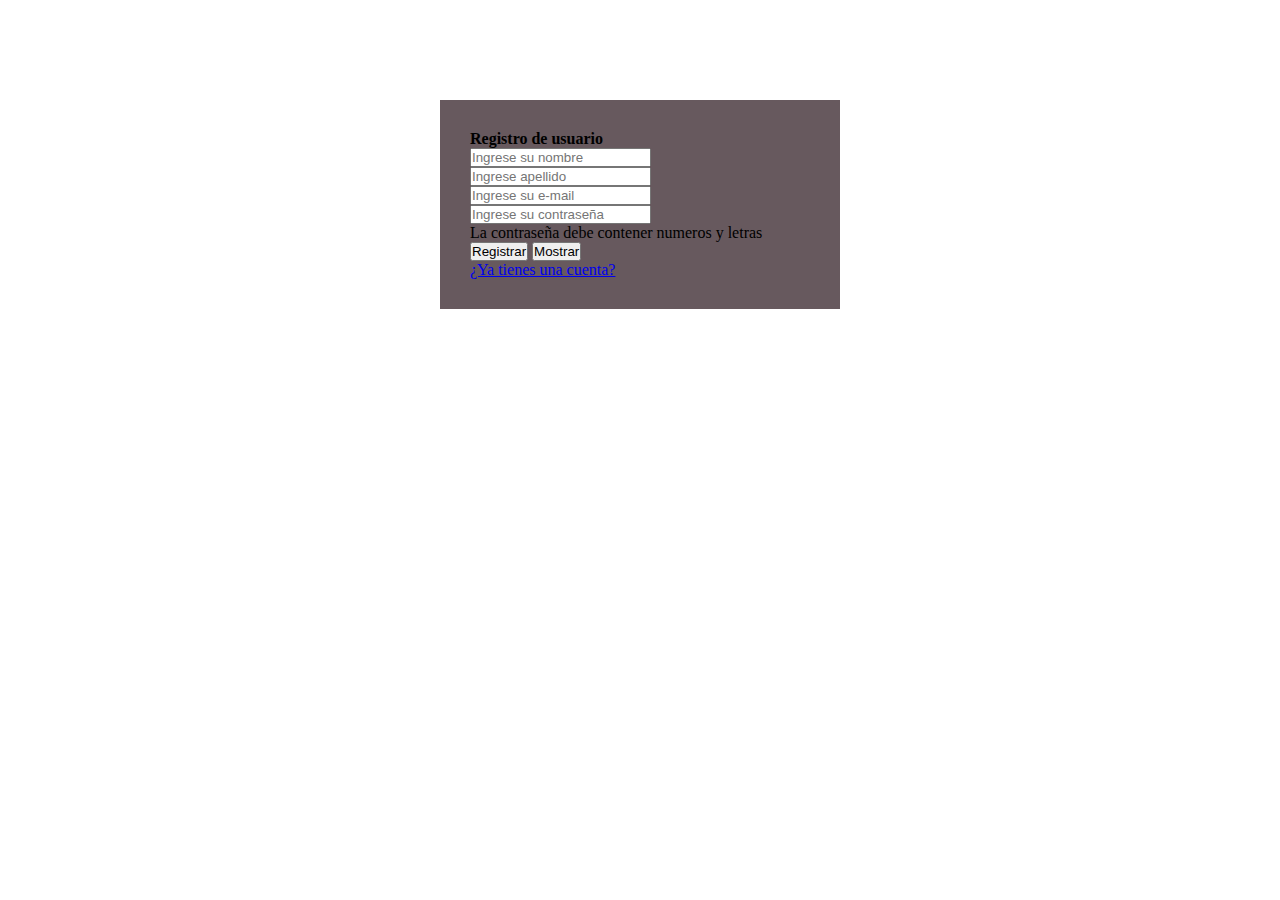
==== registrousuario.html @ 3dc38a1f "Rename registrousuario to registrousuario.html" ====
<!DOCTYPE html>
<html lang="en">

<head>
    <meta charset="UTF-8">
    <meta http-equiv="X-UA-Compatible" content="IE=edge">
    <meta name="viewport" content="width=device-width, initial-scale=1.0">
    <title>Registrousuario</title>
    <link rel="stylesheet" type="text/css" href="css/registrousuario.css">
    <link href="https://cdn.jsdelivr.net/npm/bootstrap@5.1.1/dist/css/bootstrap.min.css" rel="stylesheet" integrity="sha384-F3w7mX95PdgyTmZZMECAngseQB83DfGTowi0iMjiWaeVhAn4FJkqJByhZMI3AhiU" crossorigin="anonymous">
    <script>
        function mostrarcontrasena() {
            var x = document.getElementById("pass");
            if (x.type == "password") {
                x.type = "text";
            } else {
                x.type == "password";
            }
        }
    </script>
</head>
<section class="form-register">
    <h4>Registro de usuario</h4>
    <input class="controls" type=" text " name="nombres " id="nombres " placeholder="Ingrese su nombre ">
    <input class="controls" type="text " name="apellidos " id="apellidos " placeholder="Ingrese apellido ">
    <input class="controls" type="email " name="e-mail " id="email " placeholder="Ingrese su e-mail ">
    <input class="controls" type="password" name="contrasena" id="pass" placeholder="Ingrese su contraseña ">

    <p>La contraseña debe contener numeros y letras</p>

    <button type="submit " class="registrar ">Registrar</button>
    <button type="button " class="mostrar " onclick="mostrarcontrasena() ">Mostrar</button>
    <p>
        <a href="usuario.html">¿Ya tienes una cuenta?</a></p>

</section>

<body>

</body>

</html>
---- css/registrousuario.css ----
* {
    margin: 0;
    padding: 0;
    box-sizing: border-box;
}

.form-register {
    width: 400px;
    background-color: #67595E;
    padding: 30px;
    margin: auto;
    margin-top: 100px;
}
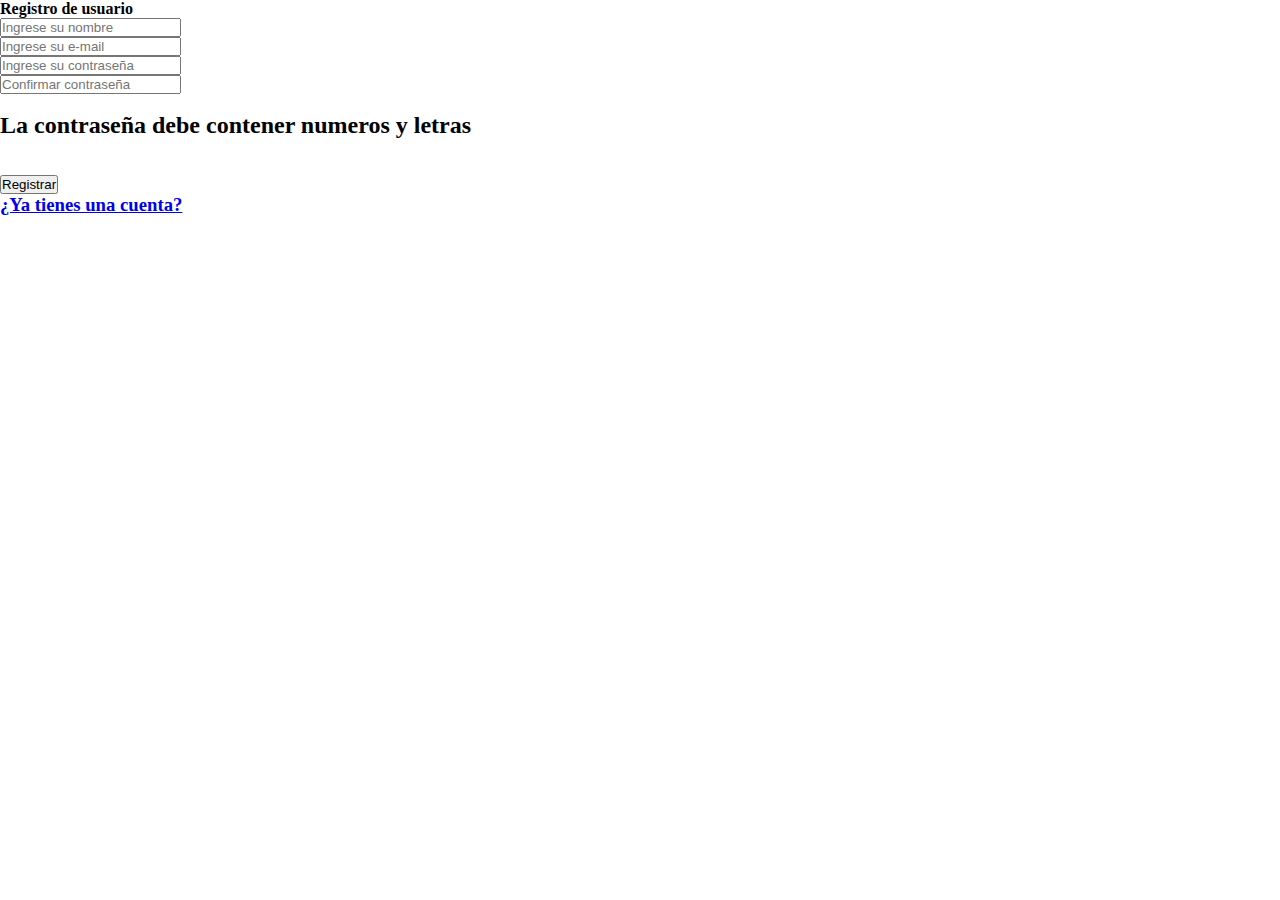
==== commit c7edced4: "Update registrousuario.html" ====
--- a/registrousuario.html
+++ b/registrousuario.html
@@ -7,31 +7,32 @@
     <meta name="viewport" content="width=device-width, initial-scale=1.0">
     <title>Registrousuario</title>
     <link rel="stylesheet" type="text/css" href="css/registrousuario.css">
-    <link href="https://cdn.jsdelivr.net/npm/bootstrap@5.1.1/dist/css/bootstrap.min.css" rel="stylesheet" integrity="sha384-F3w7mX95PdgyTmZZMECAngseQB83DfGTowi0iMjiWaeVhAn4FJkqJByhZMI3AhiU" crossorigin="anonymous">
-    <script>
-        function mostrarcontrasena() {
-            var x = document.getElementById("pass");
-            if (x.type == "password") {
-                x.type = "text";
-            } else {
-                x.type == "password";
-            }
-        }
-    </script>
+
+
 </head>
-<section class="form-register">
+<section class="form">
     <h4>Registro de usuario</h4>
-    <input class="controls" type=" text " name="nombres " id="nombres " placeholder="Ingrese su nombre ">
-    <input class="controls" type="text " name="apellidos " id="apellidos " placeholder="Ingrese apellido ">
-    <input class="controls" type="email " name="e-mail " id="email " placeholder="Ingrese su e-mail ">
-    <input class="controls" type="password" name="contrasena" id="pass" placeholder="Ingrese su contraseña ">
+    <div class="grupo2">
+        <input class="controls" type=" text " name="nombres " id="nombres " placeholder="Ingrese su nombre ">
+    </div>
+    <div class="grupo2">
+        <input class="controls" type="email " name="e-mail " id="email " placeholder="Ingrese su e-mail ">
+    </div>
+    <div class="grupo2">
+        <input class="controls" type="password" name="contrasena" id="pass" placeholder="Ingrese su contraseña ">
+    </div>
+    <div class="grupo2">
+        <input class="controls" type="password" name="contrasena" id="pass" placeholder="Confirmar contraseña ">
+    </div>
+    <br>
+    <h2>La contraseña debe contener numeros y letras</h2>
+    </br>
 
-    <p>La contraseña debe contener numeros y letras</p>
-
+    <br>
     <button type="submit " class="registrar ">Registrar</button>
-    <button type="button " class="mostrar " onclick="mostrarcontrasena() ">Mostrar</button>
-    <p>
-        <a href="usuario.html">¿Ya tienes una cuenta?</a></p>
+    </br>
+    <h3> <a href="usuario.html">¿Ya tienes una cuenta?</a>
+    </h3>
 
 </section>
 
